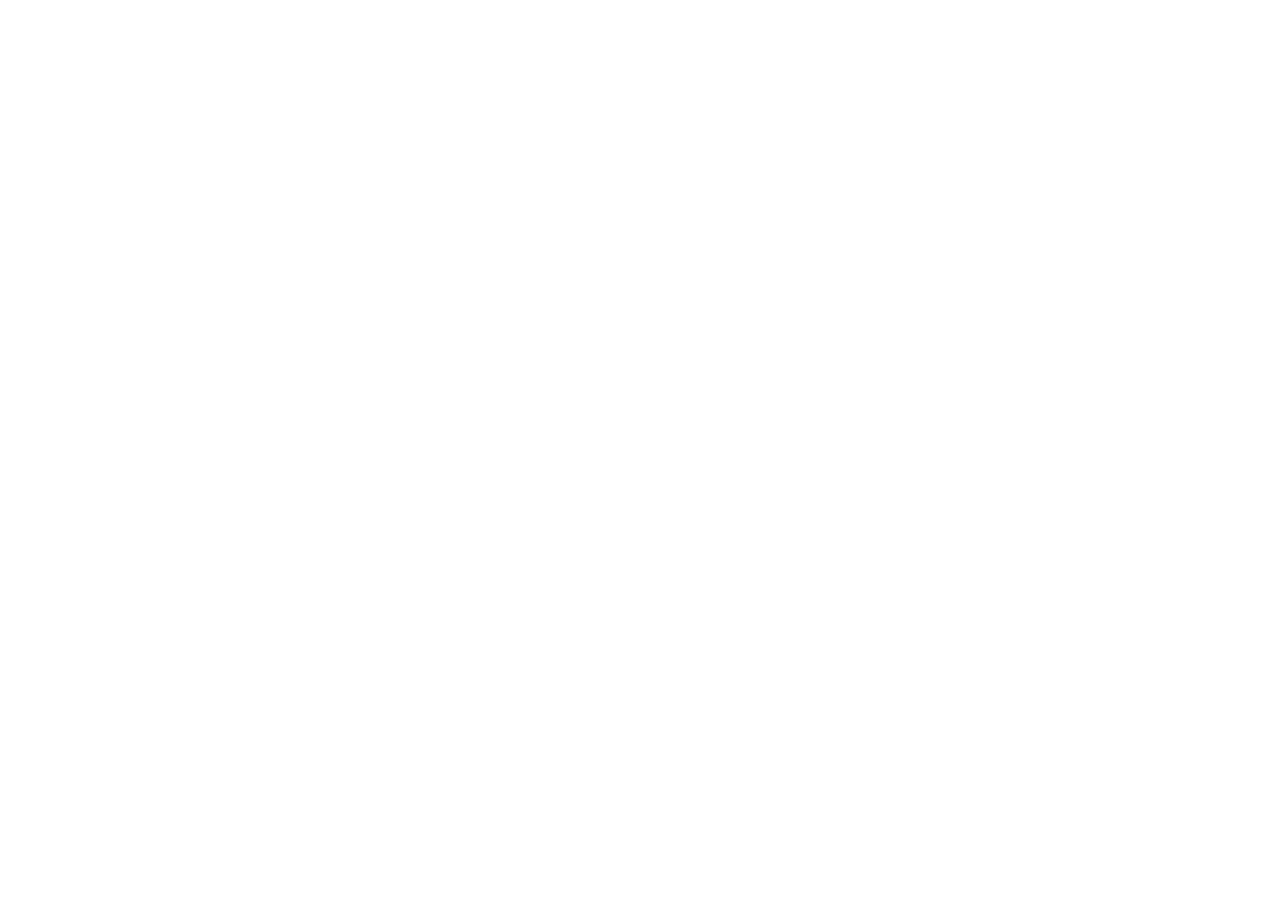
==== index.html @ 26f9f79f "Initial commit" ====
<!DOCTYPE html>
<html lang="ko-KR">

  <head>
  <meta charset="UTF-8" />
  <meta http-equiv="X-UA-Compatible" content="IE=edge" />
  <meta name="viewport" content="width=device-width, initial-scale=1.0" />
  <title>내비게이션 및 푸터 - 쿠팡(Coupang)</title>
  <link rel="icon" href="/assets/favicon/favicon.png" />
  <link rel="preconnect" href="https://fonts.googleapis.com" />
  <link rel="preconnect" href="https://fonts.gstatic.com" crossorigin />
  <link href="https://fonts.googleapis.com/css2?family=Noto+Sans+KR:wght@100;300;400;500;700;900&display=swap" rel="stylesheet" />
  <link rel="stylesheet" href="/stylesheets/main.css" />
  <script type="module" src="./js/main.js"></script>
  </head>

  <body>
    <header class="header">
      <!-- 헤더 영역 -->
      <!-- 대제목의 경우 "Coupang"으로 미리 마크업되어 있습니다. -->
      <h1 class="sr-only">Coupang</h1>
      <div class="header__inner">
        <!-- 카테고리 버튼은 .header__inner 영역 안에 마크업 해주세요. -->

      </div>
    </header>

    <nav class="navigation">
      <!-- 내비게이션 영역 -->
      <!-- 내비게이션 제목 -->

      <div class="navigation__inner">
        <!-- 카테고리별 내비게이션(메뉴) 영역 -->

      </div>
    </nav>

    <main class="main">
      <!-- 메인 콘텐츠 영역 -->
      <!-- 해당 영역은 추가적인 마크업없이 비워놓아 주세요. -->
    </main>

    <footer class="footer">
      <!-- 푸터 영역 -->
      <!-- 푸터 관련 콘텐츠는 .footer 영역 안에 마크업 해주세요. -->
      
    </footer>
  </body>

</html>
---- stylesheets/main.css ----
@import url("./theme.css");

@import url("./init/normalize.css");
@import url("./init/base.css");

@import url("./common/a11y.css");
@import url("./common/easings.css");

@import url("./pages/iconfont.css");
@import url("./pages/template.css");
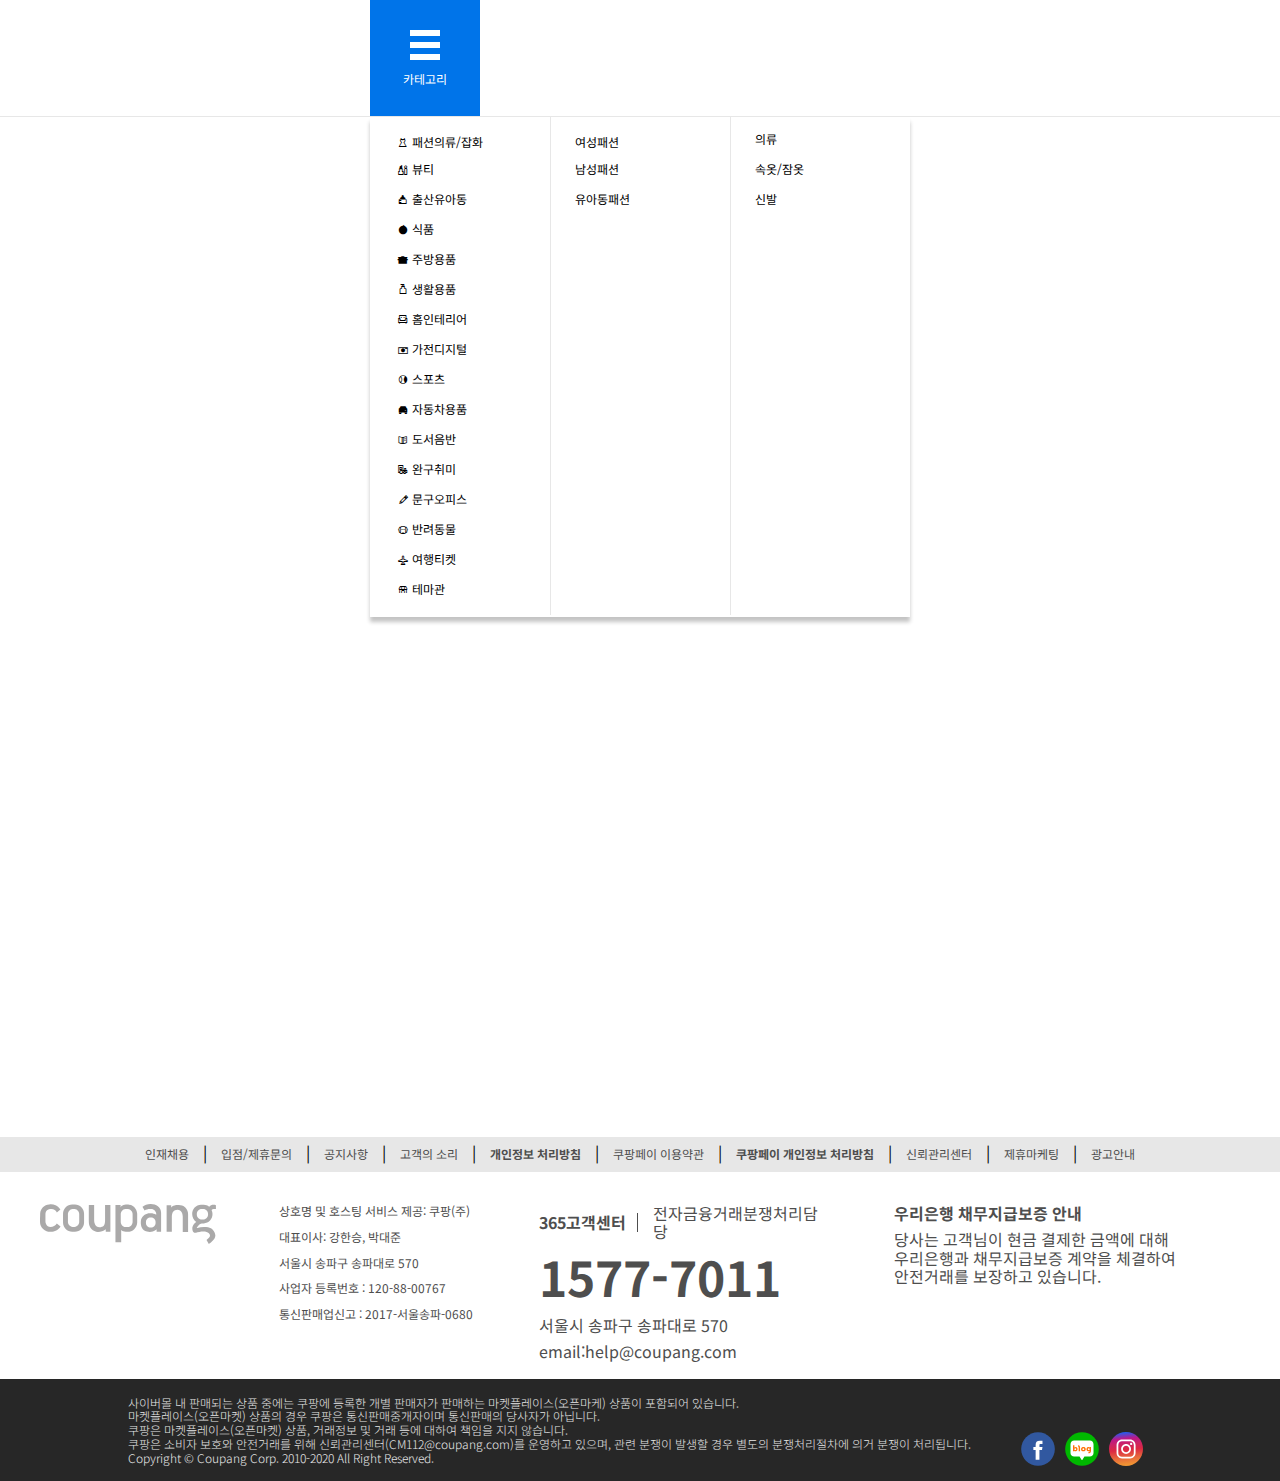
==== commit 3382e8bf: "zerobase_css-5" ====
--- a/index.html
+++ b/index.html
@@ -1,17 +1,20 @@
 <!DOCTYPE html>
 <html lang="ko-KR">
-
   <head>
-  <meta charset="UTF-8" />
-  <meta http-equiv="X-UA-Compatible" content="IE=edge" />
-  <meta name="viewport" content="width=device-width, initial-scale=1.0" />
-  <title>내비게이션 및 푸터 - 쿠팡(Coupang)</title>
-  <link rel="icon" href="/assets/favicon/favicon.png" />
-  <link rel="preconnect" href="https://fonts.googleapis.com" />
-  <link rel="preconnect" href="https://fonts.gstatic.com" crossorigin />
-  <link href="https://fonts.googleapis.com/css2?family=Noto+Sans+KR:wght@100;300;400;500;700;900&display=swap" rel="stylesheet" />
-  <link rel="stylesheet" href="/stylesheets/main.css" />
-  <script type="module" src="./js/main.js"></script>
+    <meta charset="UTF-8" />
+    <meta http-equiv="X-UA-Compatible" content="IE=edge" />
+    <meta name="viewport" content="width=device-width, initial-scale=1.0" />
+    <title>내비게이션 및 푸터 - 쿠팡(Coupang)</title>
+    <link rel="icon" href="/assets/favicon/favicon.png" />
+    <link rel="preconnect" href="https://fonts.googleapis.com" />
+    <link rel="preconnect" href="https://fonts.gstatic.com" crossorigin />
+    <link
+      href="https://fonts.googleapis.com/css2?family=Noto+Sans+KR:wght@100;300;400;500;700;900&display=swap"
+      rel="stylesheet"
+    />
+    <link rel="stylesheet" href="/stylesheets/main.css" />
+    <script type="module" src="./js/main.js"></script>
+    <link rel="stylesheet" href="/icon/css/fontello.css" />
   </head>
 
   <body>
@@ -21,17 +24,100 @@
       <h1 class="sr-only">Coupang</h1>
       <div class="header__inner">
         <!-- 카테고리 버튼은 .header__inner 영역 안에 마크업 해주세요. -->
-
+        <button class="button--category">
+          <svg
+            width="30"
+            height="30"
+            viewBox="0 0 30 30"
+            fill="none"
+            xmlns="http://www.w3.org/2000/svg"
+          >
+            <path d="M30 6H0V0H30V6Z" fill="white" />
+            <path d="M30 18H0V12H30V18Z" fill="white" />
+            <path d="M0 30H30V24H0V30Z" fill="white" />
+          </svg>
+          <span>카테고리</span>
+        </button>
       </div>
     </header>
 
     <nav class="navigation">
       <!-- 내비게이션 영역 -->
       <!-- 내비게이션 제목 -->
-
+      <h2>상품 종류</h2>
       <div class="navigation__inner">
         <!-- 카테고리별 내비게이션(메뉴) 영역 -->
-
+        <ul class="navigation__list">
+          <ul class="depth_1">
+            <a href="#" role="button">
+              <li class="blue_1">
+                <i class="icon-clothes"></i>
+                <span>패션의류/잡화</span>
+                <svg
+                  width="7"
+                  height="10"
+                  viewBox="0 0 7 10"
+                  fill="none"
+                  xmlns="http://www.w3.org/2000/svg"
+                >
+                  <path
+                    d="M0.5 0.5L0.5 9.5L6.5 4.80435L0.5 0.5Z"
+                    fill="#0074E9"
+                  />
+                </svg>
+              </li>
+            </a>
+
+            <ul class="depth_2">
+              <a href="#" role="button">
+                <li class="blue_2">
+                  <span>여성패션</span>
+                  <svg
+                    width="7"
+                    height="10"
+                    viewBox="0 0 7 10"
+                    fill="none"
+                    xmlns="http://www.w3.org/2000/svg"
+                  >
+                    <path
+                      d="M0.5 0.5L0.5 9.5L6.5 4.80435L0.5 0.5Z"
+                      fill="#0074E9"
+                    />
+                  </svg>
+                </li>
+              </a>
+
+              <ul class="depth_3">
+                <a href="/'">
+                  <li><span>의류</span></li>
+                </a>
+                <a href="/">
+                  <li><span>속옷/잠옷</span></li>
+                </a>
+                <a href="/">
+                  <li><span>신발</span></li>
+                </a>
+              </ul>
+              <li><span>남성패션</span></li>
+              <li><span>유아동패션</span></li>
+            </ul>
+            <li><i class="icon-beauty"></i><span>뷰티</span></li>
+            <li><i class="icon-baby"></i><span>출산유아동</span></li>
+            <li><i class="icon-foods"></i><span>식품</span></li>
+            <li><i class="icon-kitchenware"></i><span>주방용품</span></li>
+            <li><i class="icon-houseware"></i><span>생활용품</span></li>
+            <li><i class="icon-interior"></i><span>홈인테리어</span></li>
+            <li><i class="icon-appliances"></i><span>가전디지털</span></li>
+            <li><i class="icon-sports"></i><span>스포츠</span></li>
+            <li><i class="icon-car"></i><span>자동차용품</span></li>
+            <li><i class="icon-book"></i><span>도서음반</span></li>
+            <li><i class="icon-toy"></i><span>완구취미</span></li>
+            <li><i class="icon-stationery"></i><span>문구오피스</span></li>
+            <li><i class="icon-pet"></i><span>반려동물</span></li>
+            <li><i class="icon-travel"></i><span>여행티켓</span></li>
+            <li><i class="icon-theme"></i><span>테마관</span></li>
+          </ul>
+        </ul>
       </div>
     </nav>
 
@@ -43,8 +129,128 @@
     <footer class="footer">
       <!-- 푸터 영역 -->
       <!-- 푸터 관련 콘텐츠는 .footer 영역 안에 마크업 해주세요. -->
-      
+
+      <div class="guide">
+        <div class="guide_txt">인재채용</div>
+        <span class="divider" aria-hidden="true">|</span>
+        <div class="guide_txt">입점/제휴문의</div>
+        <span class="divider" aria-hidden="true">|</span>
+        <div class="guide_txt">공지사항</div>
+        <span class="divider" aria-hidden="true">|</span>
+        <div class="guide_txt">고객의 소리</div>
+        <span class="divider" aria-hidden="true">|</span>
+        <div class="guide_txt">개인정보 처리방침</div>
+        <span class="divider" aria-hidden="true">|</span>
+        <div class="guide_txt">쿠팡페이 이용약관</div>
+        <span class="divider" aria-hidden="true">|</span>
+        <div class="guide_txt">쿠팡페이 개인정보 처리방침</div>
+        <span class="divider" aria-hidden="true">|</span>
+        <div class="guide_txt">신뢰관리센터</div>
+        <span class="divider" aria-hidden="true">|</span>
+        <div class="guide_txt">제휴마케팅</div>
+        <span class="divider" aria-hidden="true">|</span>
+        <div class="guide_txt">광고안내</div>
+      </div>
+
+      <div class="information_background">
+        <div class="information">
+          <div class="logo">
+            <img src="/assets/logo/logo-mono.svg" alt="" />
+            <span>Coupang</span>
+          </div>
+
+          <div class="information_txt">
+            <div>상호명 및 호스팅 서비스 제공: 쿠팡(주)</div>
+            <div>대표이사: 강한승, 박대준</div>
+            <div>서울시 송파구 송파대로 570</div>
+            <div>사업자 등록번호 : 120-88-00767</div>
+            <div>통신판매업신고 : 2017-서울송파-0680</div>
+          </div>
+
+          <div class="information_number">
+            <div class="customer">
+              <div>365고객센터</div>
+              <div>전자금융거래분쟁처리담당</div>
+            </div>
+
+            <div class="tel">
+              <a href="tel:1577-7011">1577-7011</a>
+            </div>
+
+            <div class="address">서울시 송파구 송파대로 570</div>
+            <div class="email">
+              <a href="mailto:help@coupang.com?subject=문의사항">
+                email:help@coupang.com
+              </a>
+            </div>
+          </div>
+
+          <div class="information_bank">
+            <div>우리은행 채무지급보증 안내</div>
+            <div>
+              당사는 고객님이 현금 결제한 금액에 대해 우리은행과 채무지급보증
+              계약을 체결하여 안전거래를 보장하고 있습니다.
+            </div>
+          </div>
+        </div>
+      </div>
+
+      <div class="copyrightSNS">
+        <div class="copyright">
+          <span>
+            사이버몰 내 판매되는 상품 중에는 쿠팡에 등록한 개별 판매자가
+            판매하는 마켓플레이스(오픈마케) 상품이 포함되어 있습니다.
+          </span>
+          <span>
+            마켓플레이스(오픈마켓) 상품의 경우 쿠팡은 통신판매중개자이며
+            통신판매의 당사자가 아닙니다.
+          </span>
+          <span>
+            쿠팡은 마켓플레이스(오픈마켓) 상품, 거래정보 및 거래 등에 대하여
+            책임을 지지 않습니다.
+          </span>
+          <span>
+            쿠팡은 소비자 보호와 안전거래를 위해
+            신뢰관리센터(CM112@coupang.com)를 운영하고 있으며, 관련 분쟁이
+            발생할 경우 별도의 분쟁처리절차에 의거 분쟁이 처리됩니다.
+          </span>
+          <span>
+            Copyright &copy; Coupang Corp. 2010-2020 All Right Reserved.
+          </span>
+        </div>
+
+        <div class="sns">
+          <a href="/">
+            <div class="facebook">
+              <a
+                href="https://www.facebook.com"
+                target="_blank"
+                rel="noopener noreferrer"
+              >
+                <img src="/assets/icon/sns-facebook.svg" alt="페이스북로고" />
+              </a>
+            </div>
+            <div class="naver">
+              <a
+                href="https://section.blog.naver.com"
+                target="_blank"
+                rel="noopener noreferrer"
+              >
+                <img src="/assets/icon/sns-naver-blog.svg" alt="네이버로고" />
+              </a>
+            </div>
+            <div class="instagram">
+              <a
+                href="https://www.instagram.com"
+                target="_blank"
+                rel="noopener noreferrer"
+              >
+                <img src="/assets/icon/sns-instagram.svg" alt="인스타로고" />
+              </a>
+            </div>
+          </a>
+        </div>
+      </div>
     </footer>
   </body>
-
-</html>+</html>
--- a/icon/css/fontello.css
+++ b/icon/css/fontello.css
@@ -0,0 +1,72 @@
+@font-face {
+  font-family: 'fontello';
+  src: url('../font/fontello.eot?41254790');
+  src: url('../font/fontello.eot?41254790#iefix') format('embedded-opentype'),
+       url('../font/fontello.woff2?41254790') format('woff2'),
+       url('../font/fontello.woff?41254790') format('woff'),
+       url('../font/fontello.ttf?41254790') format('truetype'),
+       url('../font/fontello.svg?41254790#fontello') format('svg');
+  font-weight: normal;
+  font-style: normal;
+}
+/* Chrome hack: SVG is rendered more smooth in Windozze. 100% magic, uncomment if you need it. */
+/* Note, that will break hinting! In other OS-es font will be not as sharp as it could be */
+/*
+@media screen and (-webkit-min-device-pixel-ratio:0) {
+  @font-face {
+    font-family: 'fontello';
+    src: url('../font/fontello.svg?41254790#fontello') format('svg');
+  }
+}
+*/
+[class^="icon-"]:before, [class*=" icon-"]:before {
+  font-family: "fontello";
+  font-style: normal;
+  font-weight: normal;
+  speak: never;
+
+  display: inline-block;
+  text-decoration: inherit;
+  width: 1em;
+  margin-right: .2em;
+  text-align: center;
+  /* opacity: .8; */
+
+  /* For safety - reset parent styles, that can break glyph codes*/
+  font-variant: normal;
+  text-transform: none;
+
+  /* fix buttons height, for twitter bootstrap */
+  line-height: 1em;
+
+  /* Animation center compensation - margins should be symmetric */
+  /* remove if not needed */
+  margin-left: .2em;
+
+  /* you can be more comfortable with increased icons size */
+  /* font-size: 120%; */
+
+  /* Font smoothing. That was taken from TWBS */
+  -webkit-font-smoothing: antialiased;
+  -moz-osx-font-smoothing: grayscale;
+
+  /* Uncomment for 3D effect */
+  /* text-shadow: 1px 1px 1px rgba(127, 127, 127, 0.3); */
+}
+
+.icon-book:before { content: '\e800'; } /* '' */
+.icon-car:before { content: '\e801'; } /* '' */
+.icon-clothes:before { content: '\e802'; } /* '' */
+.icon-foods:before { content: '\e803'; } /* '' */
+.icon-houseware:before { content: '\e804'; } /* '' */
+.icon-interior:before { content: '\e805'; } /* '' */
+.icon-kitchenware:before { content: '\e806'; } /* '' */
+.icon-sports:before { content: '\e807'; } /* '' */
+.icon-pet:before { content: '\e808'; } /* '' */
+.icon-stationery:before { content: '\e809'; } /* '' */
+.icon-theme:before { content: '\e80a'; } /* '' */
+.icon-toy:before { content: '\e80b'; } /* '' */
+.icon-travel:before { content: '\e80c'; } /* '' */
+.icon-appliances:before { content: '\e80d'; } /* '' */
+.icon-baby:before { content: '\e80e'; } /* '' */
+.icon-beauty:before { content: '\e80f'; } /* '' */
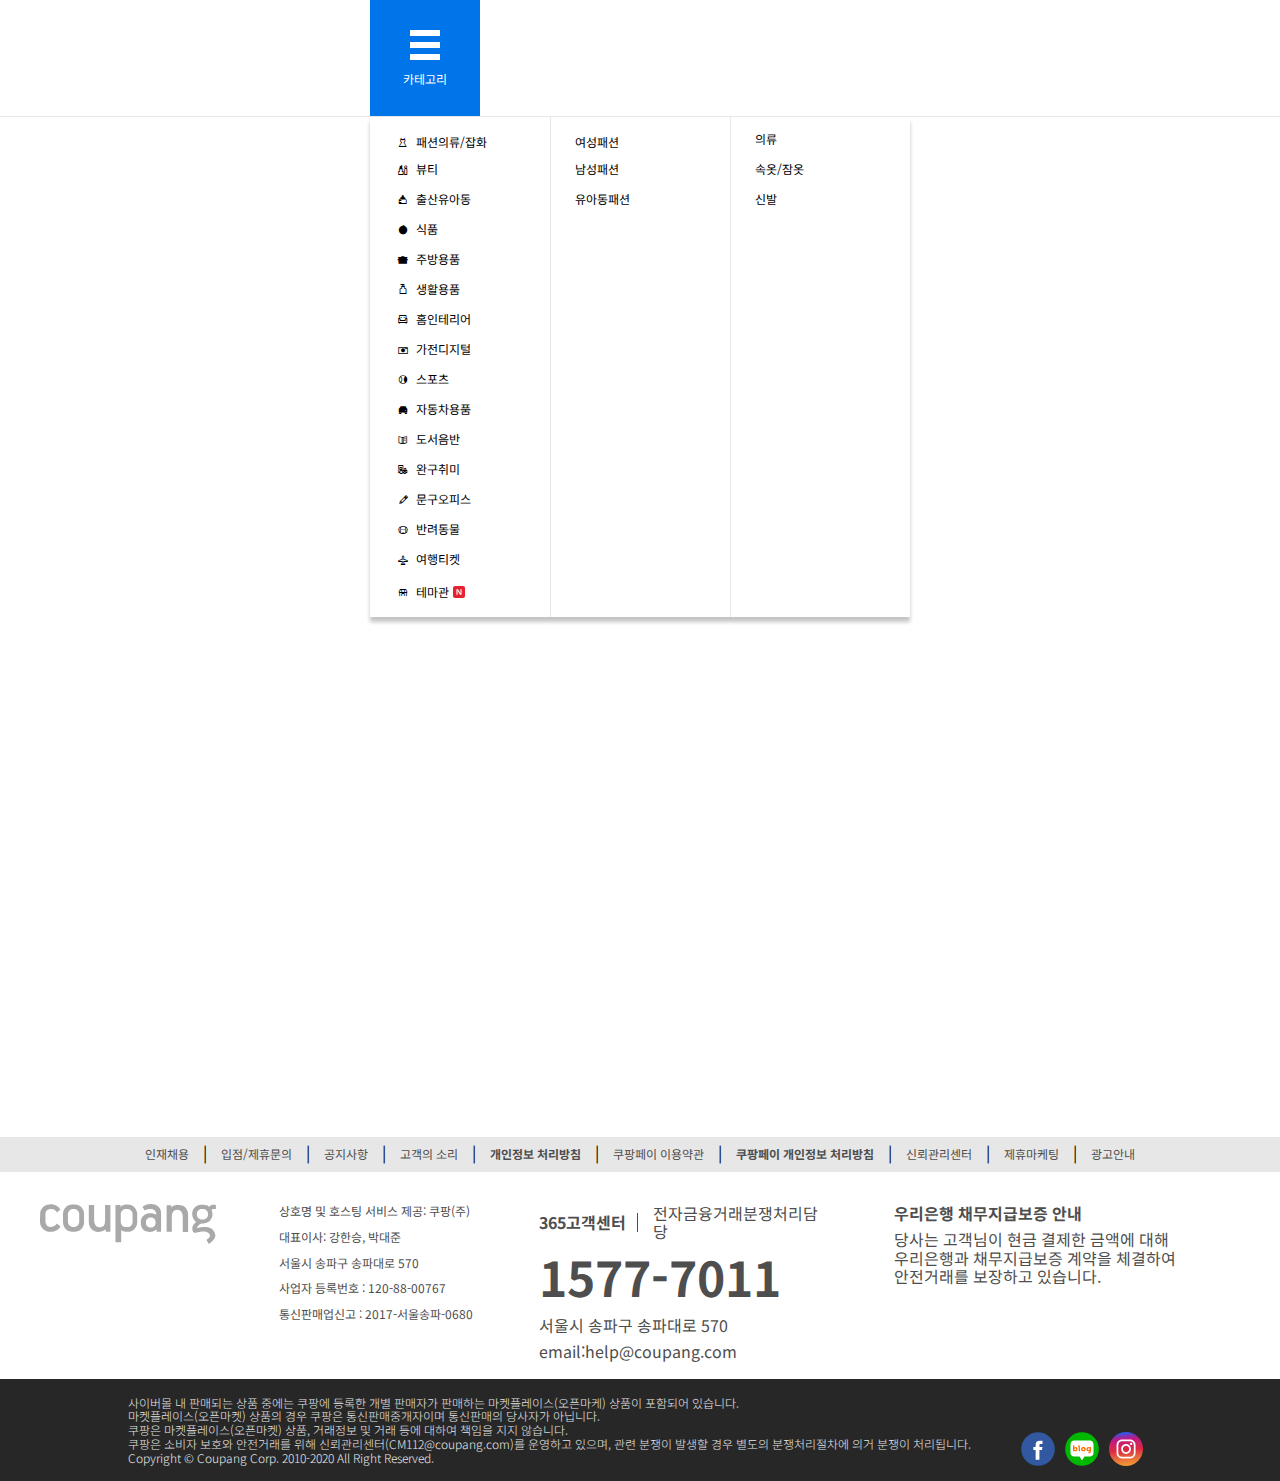
==== commit f28e07c9: "new icon add" ====
--- a/index.html
+++ b/index.html
@@ -115,7 +115,25 @@
             <li><i class="icon-stationery"></i><span>문구오피스</span></li>
             <li><i class="icon-pet"></i><span>반려동물</span></li>
             <li><i class="icon-travel"></i><span>여행티켓</span></li>
-            <li><i class="icon-theme"></i><span>테마관</span></li>
+            <li class="theme">
+              <i class="icon-theme"></i><span>테마관</span
+              ><svg
+                width="12"
+                height="12"
+                viewBox="0 0 12 12"
+                fill="none"
+                xmlns="http://www.w3.org/2000/svg"
+              >
+                <path
+                  d="M0 2C0 0.895431 0.895431 0 2 0H10C11.1046 0 12 0.895431 12 2V10C12 11.1046 11.1046 12 10 12H2C0.895431 12 0 11.1046 0 10V2Z"
+                  fill="#E52330"
+                />
+                <path
+                  d="M8.532 8.85556H6.996L4.508 4.53555H4.476C4.48667 4.80755 4.49734 5.07955 4.508 5.35155C4.524 5.62355 4.53734 5.89555 4.548 6.16755V8.85556H3.468V3.14355H4.996L7.476 7.42355H7.5C7.49467 7.15689 7.48667 6.89289 7.476 6.63156C7.46534 6.37022 7.45467 6.10889 7.444 5.84755V3.14355H8.532V8.85556Z"
+                  fill="white"
+                />
+              </svg>
+            </li>
           </ul>
         </ul>
       </div>
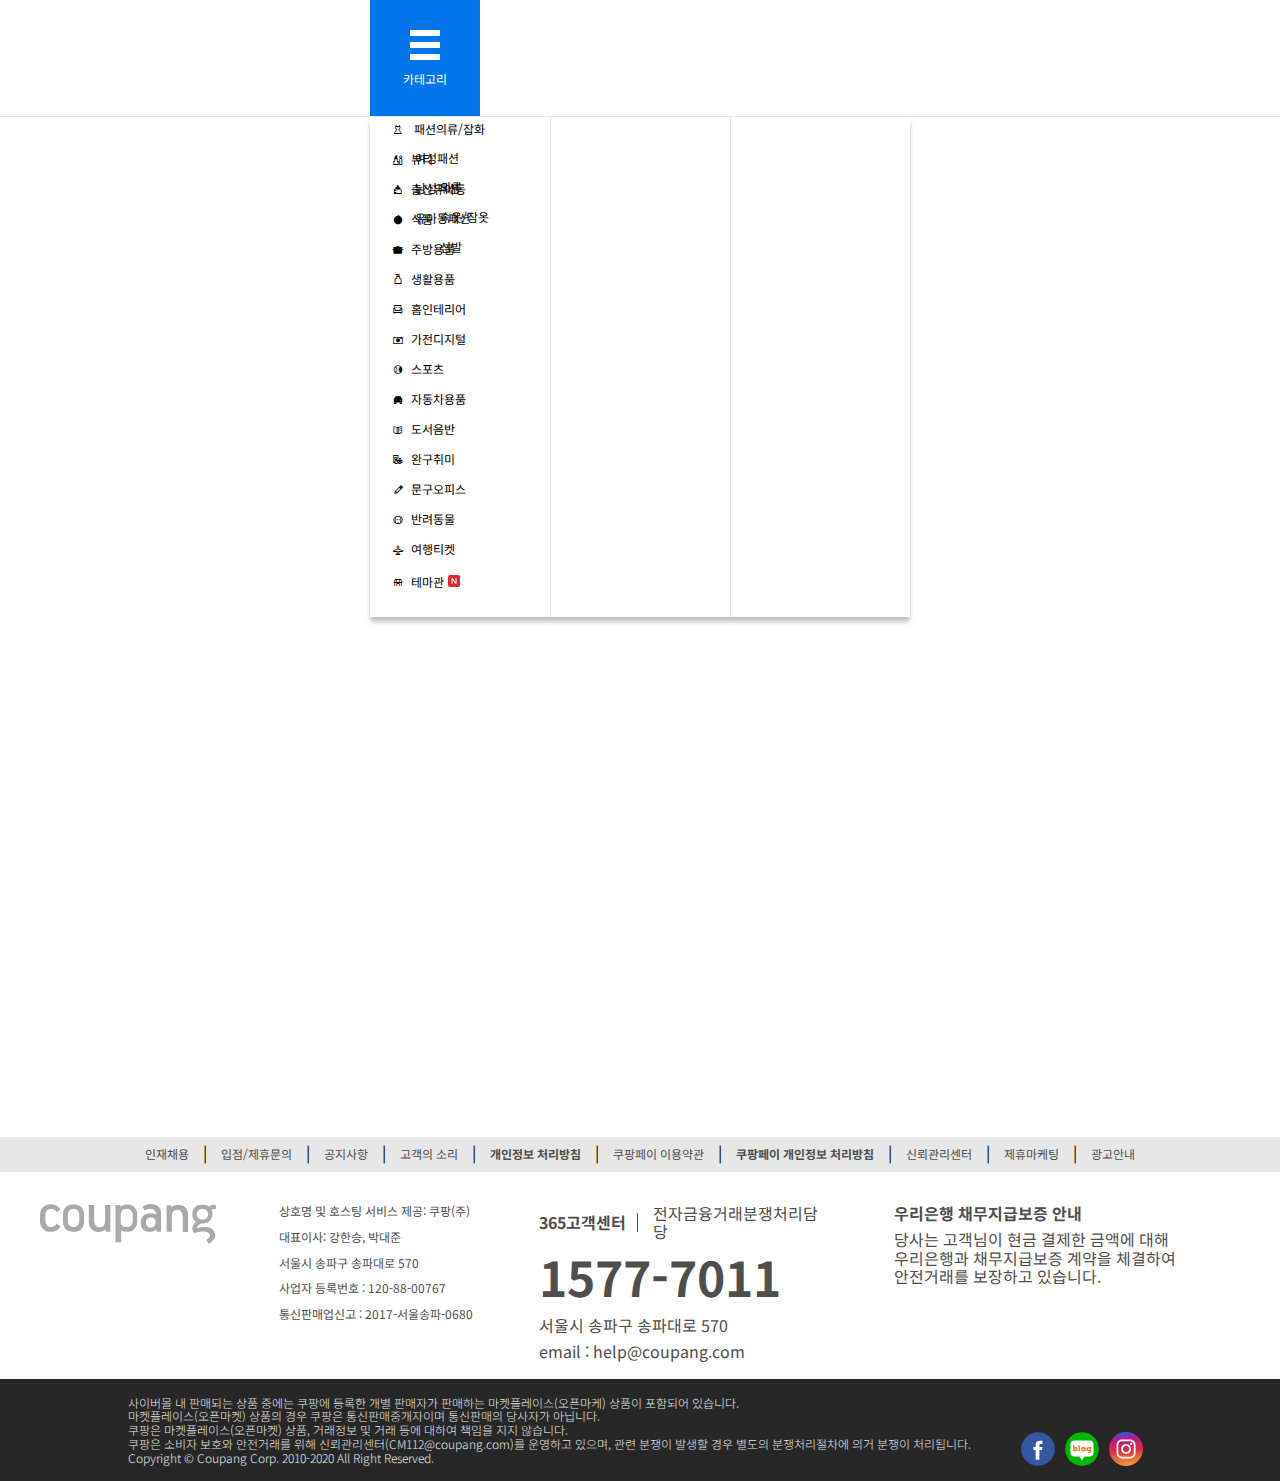
==== commit 0b58434b: "fix_sns_alink" ====
--- a/index.html
+++ b/index.html
@@ -44,78 +44,80 @@
     <nav class="navigation">
       <!-- 내비게이션 영역 -->
       <!-- 내비게이션 제목 -->
-      <h2>상품 종류</h2>
+      <h2>카테고리 상품</h2>
       <div class="navigation__inner">
         <!-- 카테고리별 내비게이션(메뉴) 영역 -->
-        <ul class="navigation__list">
-          <ul class="depth_1">
-            <a href="#" role="button">
-              <li class="blue_1">
-                <i class="icon-clothes"></i>
-                <span>패션의류/잡화</span>
-                <svg
-                  width="7"
-                  height="10"
-                  viewBox="0 0 7 10"
-                  fill="none"
-                  xmlns="http://www.w3.org/2000/svg"
-                >
-                  <path
-                    d="M0.5 0.5L0.5 9.5L6.5 4.80435L0.5 0.5Z"
-                    fill="#0074E9"
-                  />
-                </svg>
+        <ul class="navigation__list depth1">
+          <li class="depth1__product">
+            <a href="/" class="depth1__link" role="button">
+              <i class="icon-clothes"></i>
+              패션의류/잡화
+            </a>
+
+            <ul class="depth2">
+              <li class="depth2__product">
+                <a href="/" role="button" class="depth2__link">여성패션</a>
+
+                <ul class="depth3">
+                  <li>
+                    <a href="/" class="depth3__link">의류</a>
+                  </li>
+                  <li>
+                    <a href="/">속옷/잠옷</a>
+                  </li>
+                  <li>
+                    <a href="/">신발</a>
+                  </li>
+                </ul>
               </li>
-            </a>
-
-            <ul class="depth_2">
-              <a href="#" role="button">
-                <li class="blue_2">
-                  <span>여성패션</span>
-                  <svg
-                    width="7"
-                    height="10"
-                    viewBox="0 0 7 10"
-                    fill="none"
-                    xmlns="http://www.w3.org/2000/svg"
-                  >
-                    <path
-                      d="M0.5 0.5L0.5 9.5L6.5 4.80435L0.5 0.5Z"
-                      fill="#0074E9"
-                    />
-                  </svg>
-                </li>
-              </a>
-
-              <ul class="depth_3">
-                <a href="/'">
-                  <li><span>의류</span></li>
-                </a>
-                <a href="/">
-                  <li><span>속옷/잠옷</span></li>
-                </a>
-                <a href="/">
-                  <li><span>신발</span></li>
-                </a>
-              </ul>
-              <li><span>남성패션</span></li>
-              <li><span>유아동패션</span></li>
+              <li><a href="/">남성패션</a></li>
+              <li><a href="/">유아동패션</a></li>
             </ul>
-            <li><i class="icon-beauty"></i><span>뷰티</span></li>
-            <li><i class="icon-baby"></i><span>출산유아동</span></li>
-            <li><i class="icon-foods"></i><span>식품</span></li>
-            <li><i class="icon-kitchenware"></i><span>주방용품</span></li>
-            <li><i class="icon-houseware"></i><span>생활용품</span></li>
-            <li><i class="icon-interior"></i><span>홈인테리어</span></li>
-            <li><i class="icon-appliances"></i><span>가전디지털</span></li>
-            <li><i class="icon-sports"></i><span>스포츠</span></li>
-            <li><i class="icon-car"></i><span>자동차용품</span></li>
-            <li><i class="icon-book"></i><span>도서음반</span></li>
-            <li><i class="icon-toy"></i><span>완구취미</span></li>
-            <li><i class="icon-stationery"></i><span>문구오피스</span></li>
-            <li><i class="icon-pet"></i><span>반려동물</span></li>
-            <li><i class="icon-travel"></i><span>여행티켓</span></li>
-            <li class="theme">
+          </li>
+          <li>
+            <a href="/"><i class="icon-beauty"></i>뷰티</a>
+          </li>
+          <li>
+            <a href="/"><i class="icon-baby"></i>출산유아동</a>
+          </li>
+          <li>
+            <a href="/"><i class="icon-foods"></i>식품</a>
+          </li>
+          <li>
+            <a href="/"><i class="icon-kitchenware"></i>주방용품</a>
+          </li>
+          <li>
+            <a href="/"><i class="icon-houseware"></i>생활용품</a>
+          </li>
+          <li>
+            <a href="/"><i class="icon-interior"></i>홈인테리어</a>
+          </li>
+          <li>
+            <a href="/"><i class="icon-appliances"></i>가전디지털</a>
+          </li>
+          <li>
+            <a href="/"><i class="icon-sports"></i>스포츠</a>
+          </li>
+          <li>
+            <a href="/"><i class="icon-car"></i>자동차용품</a>
+          </li>
+          <li>
+            <a href="/"><i class="icon-book"></i>도서음반</a>
+          </li>
+          <li>
+            <a href="/"><i class="icon-toy"></i>완구취미</a>
+          </li>
+          <li>
+            <a href="/"><i class="icon-stationery"></i>문구오피스</a>
+          </li>
+          <li>
+            <a href="/"><i class="icon-pet"></i>반려동물</a>
+          </li>
+          <li>
+            <a href="/"><i class="icon-travel"></i>여행티켓</a>
+          </li>
+          <li class="theme">
+            <a href="/">
               <i class="icon-theme"></i><span>테마관</span
               ><svg
                 width="12"
@@ -131,10 +133,9 @@
                 <path
                   d="M8.532 8.85556H6.996L4.508 4.53555H4.476C4.48667 4.80755 4.49734 5.07955 4.508 5.35155C4.524 5.62355 4.53734 5.89555 4.548 6.16755V8.85556H3.468V3.14355H4.996L7.476 7.42355H7.5C7.49467 7.15689 7.48667 6.89289 7.476 6.63156C7.46534 6.37022 7.45467 6.10889 7.444 5.84755V3.14355H8.532V8.85556Z"
                   fill="white"
-                />
-              </svg>
-            </li>
-          </ul>
+                /></svg
+            ></a>
+          </li>
         </ul>
       </div>
     </nav>
@@ -198,7 +199,7 @@
             <div class="address">서울시 송파구 송파대로 570</div>
             <div class="email">
               <a href="mailto:help@coupang.com?subject=문의사항">
-                email:help@coupang.com
+                email : help@coupang.com
               </a>
             </div>
           </div>
@@ -238,35 +239,33 @@
         </div>
 
         <div class="sns">
-          <a href="/">
-            <div class="facebook">
-              <a
-                href="https://www.facebook.com"
-                target="_blank"
-                rel="noopener noreferrer"
-              >
-                <img src="/assets/icon/sns-facebook.svg" alt="페이스북로고" />
-              </a>
-            </div>
-            <div class="naver">
-              <a
-                href="https://section.blog.naver.com"
-                target="_blank"
-                rel="noopener noreferrer"
-              >
-                <img src="/assets/icon/sns-naver-blog.svg" alt="네이버로고" />
-              </a>
-            </div>
-            <div class="instagram">
-              <a
-                href="https://www.instagram.com"
-                target="_blank"
-                rel="noopener noreferrer"
-              >
-                <img src="/assets/icon/sns-instagram.svg" alt="인스타로고" />
-              </a>
-            </div>
-          </a>
+          <div class="facebook">
+            <a
+              href="https://www.facebook.com"
+              target="_blank"
+              rel="noopener noreferrer"
+            >
+              <img src="/assets/icon/sns-facebook.svg" alt="페이스북로고" />
+            </a>
+          </div>
+          <div class="naver">
+            <a
+              href="https://section.blog.naver.com"
+              target="_blank"
+              rel="noopener noreferrer"
+            >
+              <img src="/assets/icon/sns-naver-blog.svg" alt="네이버로고" />
+            </a>
+          </div>
+          <div class="instagram">
+            <a
+              href="https://www.instagram.com"
+              target="_blank"
+              rel="noopener noreferrer"
+            >
+              <img src="/assets/icon/sns-instagram.svg" alt="인스타로고" />
+            </a>
+          </div>
         </div>
       </div>
     </footer>
